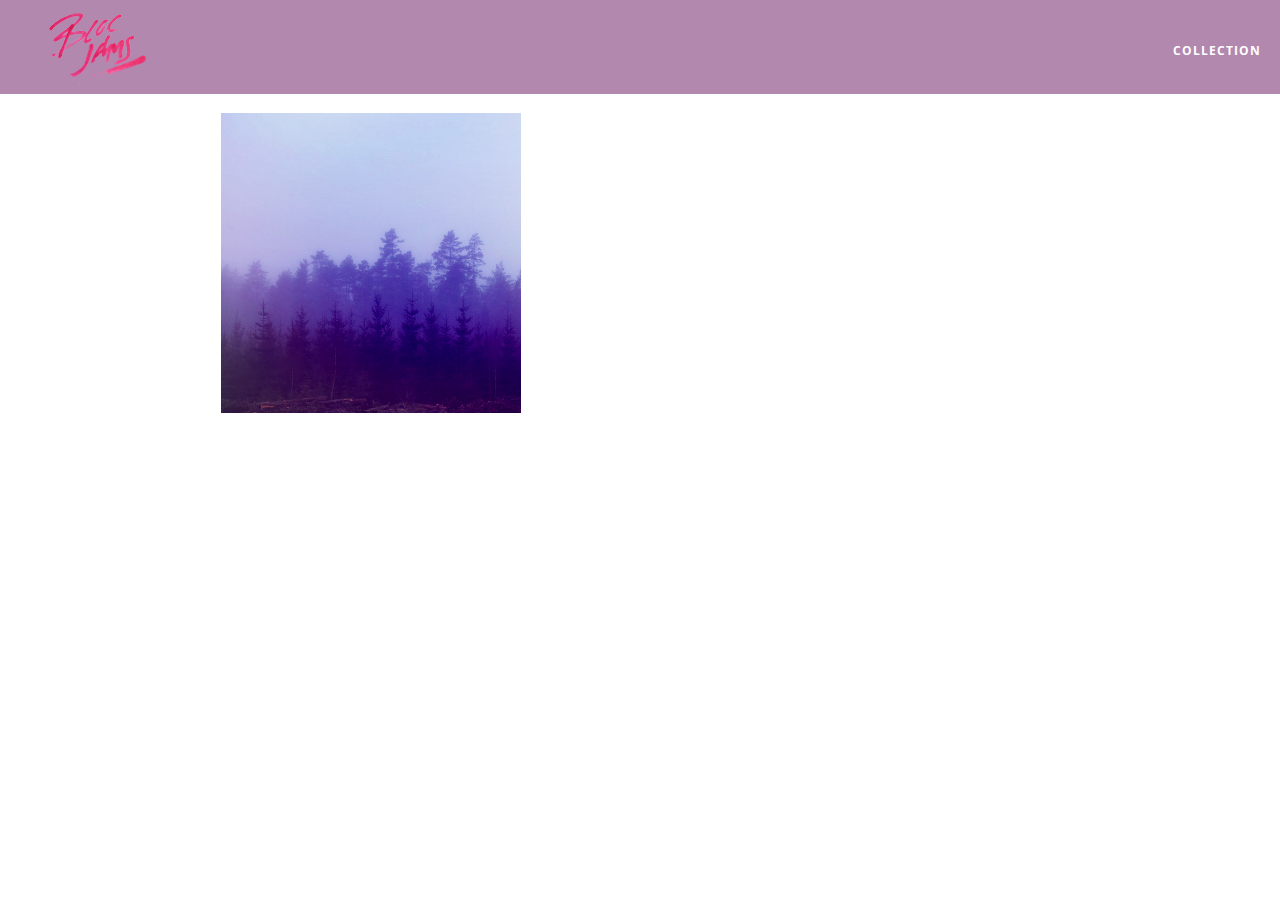
==== album.html @ 2d4a5719 "Added album view and styles" ====
<html>
    <head>
        <title>Bloc Jams</title>
        <meta name="viewport" content="width=device-width, initial-scale=1">
        <link rel="stylesheet" type="text/css" href="http://fonts.googleapis.com/css?family=Open+Sans:400,800,600,700,300">
        <link rel="stylesheet" type="text/css" href="http://code.ionicframework.com/ionicons/2.0.1/css/ionicons.min.css">
        <link rel="stylesheet" type="text/css" href="styles/normalize.css">
        <link rel="stylesheet" type="text/css" href="styles/main.css">
        <link rel="stylesheet" type="text/css" href="styles/album.css">
    </head>
    <body class="album">
        <nav class="navbar"><!-- nav bar -->
            <a href="index.html" class="logo">
                 <img src="assets/images/bloc_jams_logo.png" alt="bloc jams logo">
            </a> 
            <div class="links-container">
                <a href="collection.html" class="navbar-link">collection</a>
            </div>
        </nav>

        <main class="album-view container narrow">
            <section class="clearfix">
            <div class="column half">
                <img src="assets/images/album_covers/01.png" class="album-cover-art">
            </div> 
            <div class="album-view-details column half">
                <h2 class="album-view-title">The Colors</h2>
                <h3 class="album-view-artist">Pablo Picasso</h3>
                <h5 class="album-view-release-info">1909 Spanish Records</h5>
            </div>
            </section>
            <table class="album-view-song-list">
                <tr class="album-view-song-item">
                    <td class="song-item-number">1</td>
                    <td class="song-item-title">Blue</td>
                    <td class="song-item-duration">X:XX</td>
                </tr>
                <tr class="album-view-song-item">
                    <td class="song-item-number">2</td>
                    <td class="song-item-title">Red</td>
                    <td class="song-item-duration">X:XX</td>
                </tr>
                <tr class="album-view-song-item">
                    <td class="song-item-number">3</td>
                    <td class="song-item-title">Green</td>
                    <td class="song-item-duration">X:XX</td>
                </tr>
                <tr class="album-view-song-item">
                    <td class="song-item-number">4</td>
                    <td class="song-item-title">Purple</td>
                    <td class="song-item-duration">X:XX</td>
                </tr>
                <tr class="album-view-song-item">
                    <td class="song-item-number">5</td>
                    <td class="song-item-title">Black</td>
                    <td class="song-item-duration">X:XX</td>
                </tr>
            </table>
        </main>
    </body>
</html>
---- styles/main.css ----
*, *::before, *::after {
    -moz-box-sizing: border-box;
    -webkit-box-sizing: border-box;
    box-sizing: border-box;
}

html {
    height: 100%;
    font-size: 100%;
}

body {
    font-family: 'Open Sans';
    color: white;
    min-height: 100%;
}

.navbar {
    position: relative;
    padding: 0.5rem;
    background-color: rgba(101,18,95,0.5);
    z-index: 1;
}

.navbar .logo {
    position: relative;
    left: 2rem;
    cursor: pointer;
}

.navbar .links-container {
    display: table;
    position: absolute;
    top: 0;
    right: 0;
    height: 100px;
    color: white;
    /* #3 */
    text-decoration: none;
}

.links-container .navbar-link {
    display: table-cell;
    position: relative;
    height: 100%;
    padding-left: 1rem;
    padding-right: 1rem;
    vertical-align: middle;
    color: white;
    font-size: 0.625rem;
    letter-spacing: 0.05rem;
    font-weight: 700;
    text-transform: uppercase;
    text-decoration: none;
    cursor: pointer;
}

.links-container .navbar-link:hover {
    color: rgb(233,50,117);
}

.container {
    margin: 0 auto;
    max-width: 64rem;
}

.container.narrow {
    max-width: 56rem;
}

/* Medium and small screens (640px) */
@media (min-width: 640px) {
    html { font-size: 112%; }
    
    .column {
        float: left;
        padding-left: 1rem;
        padding-right: 1rem;
    }

    .column.full { width: 100% };
    .column.two-thirds { width: 66.7%; }
    .column.half { width: 50%; }
    .column.third { width: 33.3%; }
    .column.fourth { width: 25%; }
    .column.flow-opposite { float: right; }

}

/* Large screens (1024px) */
@media (min-width: 1024px) {
    html { font-size: 120%; }
}

.clearfix::before,
.clearfix::after {
    content: "";
    display: table;
}

.cleafix::after {
    clear: both;
}
---- styles/album.css ----
body.album {
    background-image: url(../assets/images/blurred_backgrounds/blur_bg_3.jpg);
    background-repeat: no-repeat;
    background-attachment: fixed;
    background-position: center center;
    background-size: cover;
}

.album-cover-art {
    position: relative;
    left: 20%;
    margin-top: 1rem;
    width: 60%;
}

.album-view-details {
    position: relative;
    top: 1.5rem;
    padding: 1rem;
}

.album-view-details .album-view-title {
    font-weight: 300;
    font-size: 2rem;
}

.album-view-details .album-view-artist {
    font-weight: 300;
    font-size: 1.5rem;
}

.album-view-details .album-view-release-info {
    font-weight: 300;
    font-size: 0.75rem;
}

.album-view-song-list {
    width: 90%;
    margin: 1.5rem auto;
    font-weight: 300;
    font-size: 0.75em;
    border-collapse: collapse;
}

.album-view-song-item {
    height: 3rem;
    border-bottom: 1px solid rgba(255,255,255,0.5);
}

.song-item-number {
    width: 5%;
}

.song-item-title {
    width: 85%;
}

.song-item-duration {
    width: 5%;
}

@media (max-width: 640px) and (min-width: 320px) {
    .album-view-details {
        text-align: center;
    }

    .album-view-title {
        margin-top: 0;
    }
}

@media (max-width: 1024px) and (min-width: 320px) {
    .album-view-song-list {
        position: relative;
        top: 1rem;
        width: 80%;
        margin: auto;
    }
}
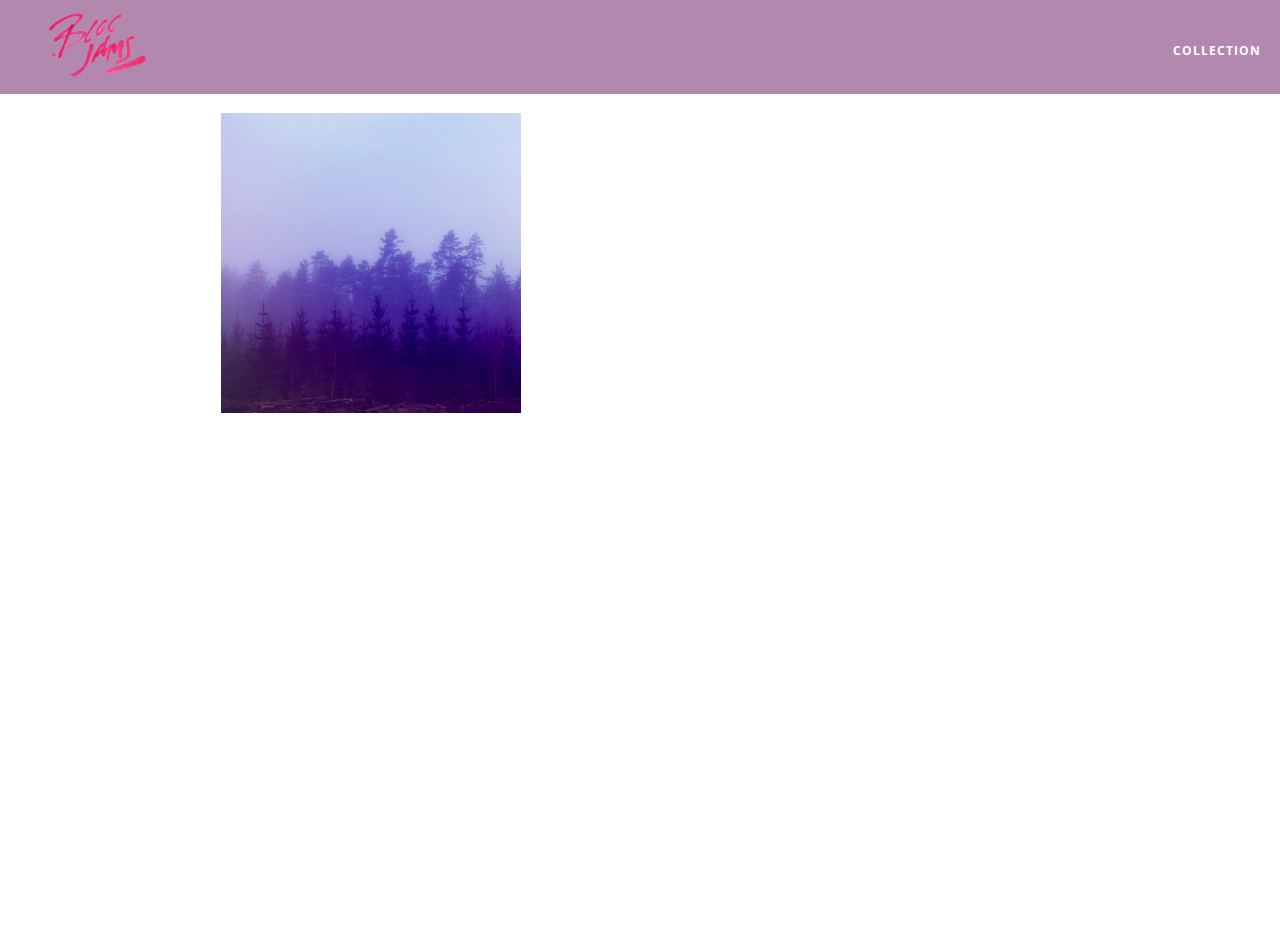
==== commit bde546c2: "Added player controls, scrubber, and volume control" ====
--- a/album.html
+++ b/album.html
@@ -7,6 +7,7 @@
         <link rel="stylesheet" type="text/css" href="styles/normalize.css">
         <link rel="stylesheet" type="text/css" href="styles/main.css">
         <link rel="stylesheet" type="text/css" href="styles/album.css">
+        <link rel="stylesheet" type="text/css" href="styles/player_bar.css">
     </head>
     <body class="album">
         <nav class="navbar"><!-- nav bar -->
@@ -30,32 +31,45 @@
             </div>
             </section>
             <table class="album-view-song-list">
-                <tr class="album-view-song-item">
-                    <td class="song-item-number">1</td>
-                    <td class="song-item-title">Blue</td>
-                    <td class="song-item-duration">X:XX</td>
-                </tr>
-                <tr class="album-view-song-item">
-                    <td class="song-item-number">2</td>
-                    <td class="song-item-title">Red</td>
-                    <td class="song-item-duration">X:XX</td>
-                </tr>
-                <tr class="album-view-song-item">
-                    <td class="song-item-number">3</td>
-                    <td class="song-item-title">Green</td>
-                    <td class="song-item-duration">X:XX</td>
-                </tr>
-                <tr class="album-view-song-item">
-                    <td class="song-item-number">4</td>
-                    <td class="song-item-title">Purple</td>
-                    <td class="song-item-duration">X:XX</td>
-                </tr>
-                <tr class="album-view-song-item">
-                    <td class="song-item-number">5</td>
-                    <td class="song-item-title">Black</td>
-                    <td class="song-item-duration">X:XX</td>
-                </tr>
             </table>
         </main>
+
+        <section class="player-bar">
+        <div class="container">
+            <div class="control-group main-controls">
+                <a class="previous">
+                    <span class="ion-skip-backward"></span>
+                </a>
+                <a class="play-pause">
+                    <span class="ion-play"></span>
+                </a>
+                <a class="next">
+                    <span class="ion-skip-forward"></span>
+                </a>
+            </div>
+            <div class="control-group currently-playing">
+                <h2 class="song-name">My dumb song</h2>
+                <div class="seek-control">
+                    <div class="seek-bar">
+                        <div class="fill"></div>
+                        <div class="thumb"></div>
+                    </div>
+                    <div class="current-time">2:30</div>
+                    <div class="total-time">4:45</div>
+                </div>
+                <h2 class="artist-song-mobile">My dumb song - Fallout Boy</h2>
+                <h3 class="artist-name">Fallout Boy</h3>
+            </div>
+            <div class="control-group volume">
+                <span class="ion-volume-high icon"></span>
+                <div class="seek-bar">
+                    <div class="fill"></div>
+                    <div class="thumb"></div>
+                </div>
+            </div>
+        </div>
+        </section>
+
+        <script src="scripts/album.js"></script>
     </body>
 </html>
--- a/styles/album.css
+++ b/styles/album.css
@@ -4,6 +4,7 @@
     background-attachment: fixed;
     background-position: center center;
     background-size: cover;
+    padding-bottom: 200px;
 }
 
 .album-cover-art {
@@ -49,6 +50,7 @@
 
 .song-item-number {
     width: 5%;
+    min-width: 30px;
 }
 
 .song-item-title {
@@ -57,6 +59,27 @@
 
 .song-item-duration {
     width: 5%;
+}
+
+.album-song-button {
+    text-align: center;
+    font-size: 14px;
+    background-color: white;
+    color: rgb(210, 40, 123);
+    border-radius: 50% 50%;
+    display: inline-block;
+    width: 28px;
+    height: 28px;
+}
+
+.album-song-button:hover {
+    cursor: pointer;
+    color: white;
+    background-color: rgb(210, 40, 123);
+}
+
+.album-song-button span {
+    line-height: 28px;
 }
 
 @media (max-width: 640px) and (min-width: 320px) {
--- a/styles/player_bar.css
+++ b/styles/player_bar.css
@@ -0,0 +1,186 @@
+.player-bar {
+    position: fixed;
+    bottom: 0;
+    left: 0;
+    right: 0;
+    height: 200px;
+    background-color: rgba(255, 255, 255, 0.3);
+    z-index: 100;
+}
+
+.player-bar a {
+    font-size: 1.1rem;
+    vertical-align: middle;
+}
+
+.player-bar a,
+.player-bar a:hover {
+    color: white;
+    cursor: pointer;
+    text-decoration: none;
+}
+
+.player-bar .container {
+    display: table;
+    padding: 0;
+    width: 90%;
+    min-height: 100%;
+}
+
+.player-bar .control-group {
+    display: table-cell;
+    vertical-align: middle;
+}
+
+.player-bar .main-controls {
+    width: 25%;
+    text-align: left;
+    padding-right: 1rem;
+}
+
+.player-bar .main-controls .previous {
+    margin-right: 16.5%;
+}
+
+.player-bar .main-controls .play-pause {
+    margin-right: 15%;
+    font-size: 1.6rem;
+}
+
+.player-bar .currently-playing {
+    width: 50%;
+    text-align: center;
+    position: relative;
+}
+
+.player-bar .currently-playing .song-name,
+.player-bar .currently-player .artist-name,
+.player-bar .currently-playing .artist-song-mobile {
+    text-align: center;
+    font-size: 0.75rem;
+    margin: 0;
+    position: absolute;
+    width: 100%;
+    font-weight: 300;
+}
+
+.player-bar .currently-playing .song-name,
+.player-bar .currently-playing .artist-song-mobile {
+    top: 1.1rem;
+}
+
+.player-bar .currently-playing .artist-name {
+    bottom: 1.1rem;
+}
+
+.player-bar .currently-playing .artist-song-mobile {
+    display: none;
+}
+
+.seek-control {
+    position: relative;
+    font-size: 0.8rem;
+}
+
+.seek-control .current-time {
+    position: absolute;
+    top: 0.5rem;
+}
+
+.seek-control .total-time {
+    position: absolute;
+    right: 0;
+    top: 0.5rem;
+}
+
+.seek-bar {
+    height: 0.25rem;
+    background-color: rgba(255, 255, 255, 0.3);
+    border-radius: 2px;
+    position: relative;
+    cursor: pointer;
+}
+
+.seek-bar .fill {
+    background-color: white;
+    width: 36%;
+    height: 0.25rem;
+    border-radius: 2px;
+}
+
+.seek-bar .thumb {
+    position: absolute;
+    height: 0.5rem;
+    width: 0.5rem;
+    background-color: white;
+    left: 36%;
+    top: 50%;
+    margin-left: -0.25rem;
+    margin-top: -0.25rem;
+    border-radius: 50%;
+    cursor: pointer;
+    -webkit-transition: all 100ms ease-in-out;
+    -moz-transition: all 100ms ease-in-out;
+    -transition: all 100ms ease-in-out;
+}
+
+.seek-bar:hover .thumb {
+    width: 1.1rem;
+    height: 1.1rem;
+    margin-top: -0.5rem;
+    margin-left: -0.5rem;
+}
+
+.player-bar .volume {
+    width: 25%;
+    text-align: right;
+}
+
+.player-bar .volume .icon {
+    font-size: 1.1rem;
+    display: inline-block;
+    vertical-align: middle;
+}
+
+.player-bar .volume .seek-bar {
+    display: inline-block;
+    width: 5.75rem;
+    vertical-align: middle;
+}
+
+@media (max-width: 640px) {
+    .player-bar {
+        padding: 1rem;
+        background-color: rgba(0,0,0,0.6);
+    }
+
+    .player-bar .main-controls,
+    .player-bar .currently-playing,
+    .player-bar .volume {
+        display: block;
+        margin: 0 auto;
+        padding: 0;
+        width: 100%;
+        text-align: center;
+    }
+
+    .player-bar .main-controls,
+    .player-bar .volume {
+        min-height: 3.5rem;
+    }
+
+    .player-bar .currently-playing {
+        min-height: 2.5rem;
+    }
+
+    .play-bar .artist-name,
+    .player-bar .song-name {
+        display: none;
+    }
+
+    .player-bar .currently-playing .artist-song-mobile {
+        display: block;
+    }
+}
+
+
